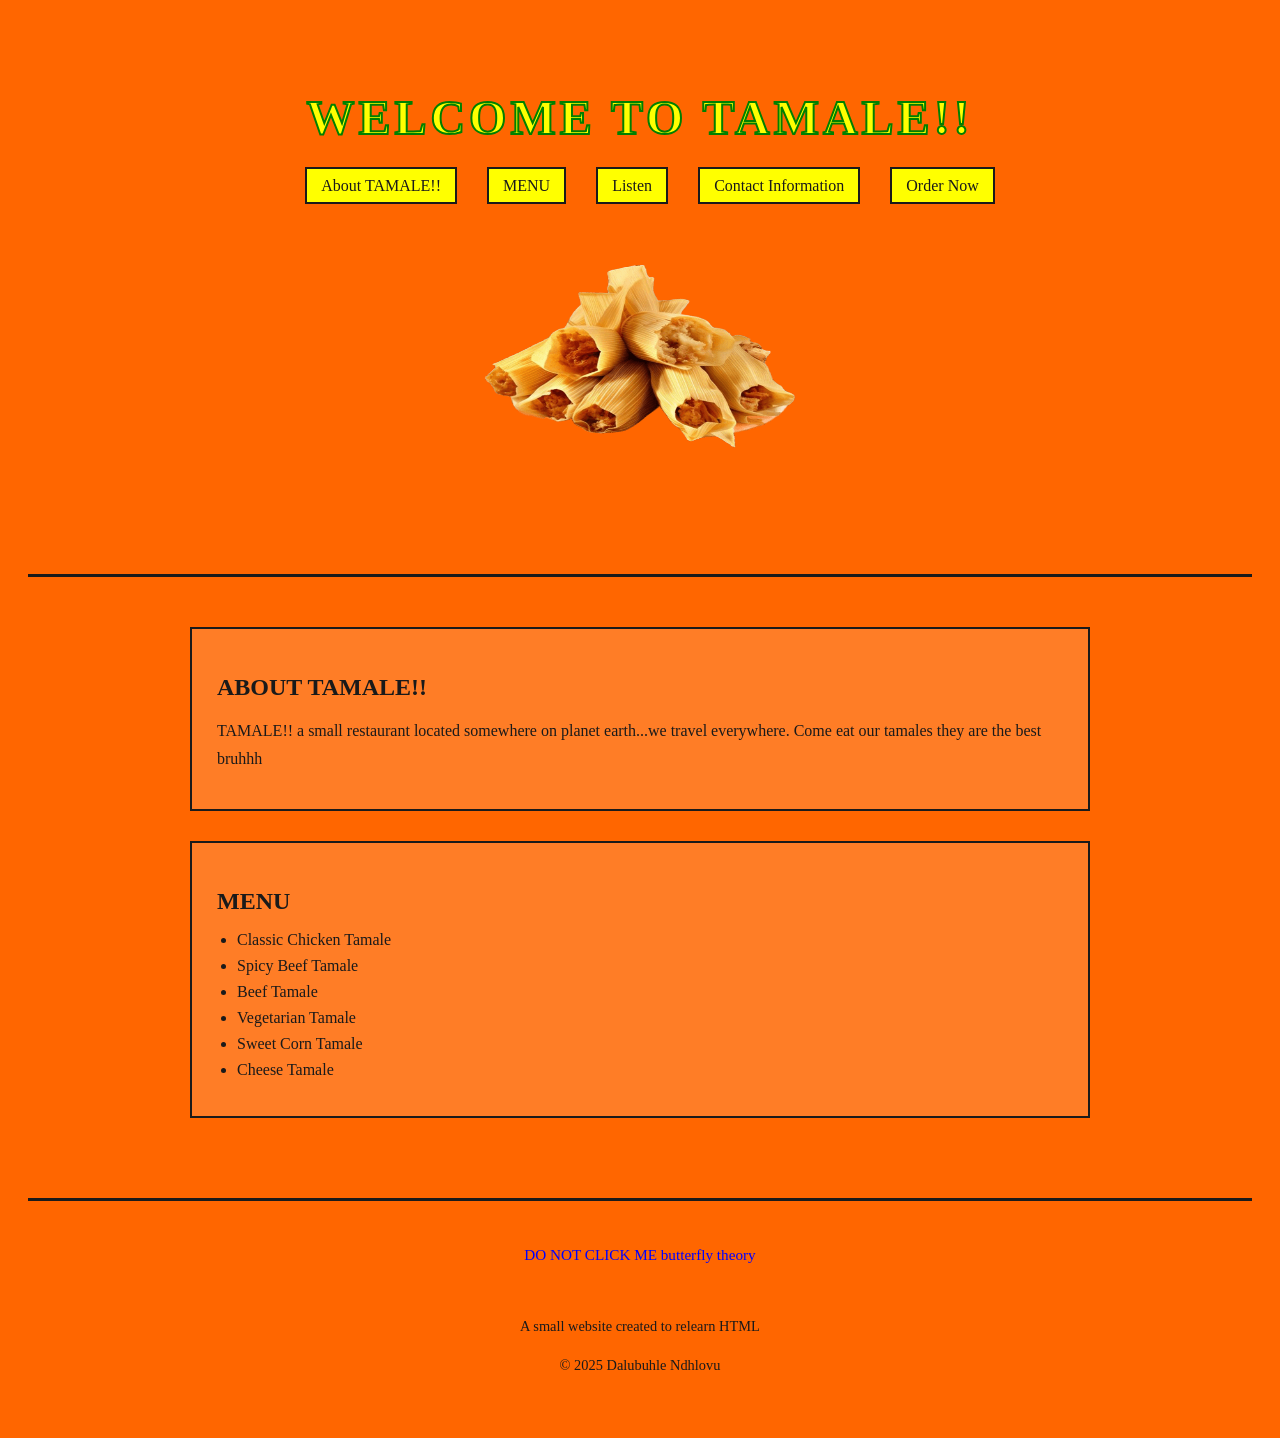
==== index.html @ e516558d "Add files via upload" ====
<!DOCTYPE html>
<html lang="en">
<head>
    <meta charset="UTF-8">
    <meta name="author" content="Dalubuhle Ndhlovu">
    <meta name="description" content="The official website for TAMALE!!the resturant">
    <meta name="viewport" content="width= device-width, initial-scale=1.0">
    <title>TAMALE!! the resturant</title>
    <link rel="stylesheet" href="style.css">
    <link rel="icon" href="favicon.ico" type="image/x-icon">
</head>

    <body>
        <header>
            <h1>WELCOME TO TAMALE!!</h1>
            <nav>
                    <ul>
    <li><a href="#about">About TAMALE!!</a></li>
    <li><a href="#menu">MENU</a></li>
    <li><a href="tamaleins.html">Listen</a></li>
    <li><a href="contacts.html">Contact Information</a></li>
    <li><a href="order.html">Order Now</a></li>
</ul>
                
            </nav>
            <figure>
                <img src="Tamale_image.png" alt="T logo" title="Tamale logo" width="400" height="267">
            </figure>
        </header>
        <hr>
        <main>
            <section id="about">
                <h2>ABOUT TAMALE!!</h2>
                <p>TAMALE!! a small restaurant located somewhere on planet earth...we travel everywhere. Come eat our tamales they are the best bruhhh</p>
            </section>
            <section id="menu">
                <h2>MENU</h2>
                <ul>
                    <li>Classic Chicken Tamale</li>
                    <li>Spicy Beef Tamale</li>
                    <li>Beef Tamale</li>
                    <li>Vegetarian Tamale</li>
                    <li>Sweet Corn Tamale</li>
                    <li>Cheese Tamale</li>
                </ul>
</main>
        <hr>
        <p style="text-align:center; margin-top: 40px;">
    <a href="butterflytheory.html" style="color: blue; text-decoration: none; font-size: 0.95rem;">DO NOT CLICK ME butterfly theory</a>
</p>
        <footer><P>A small website created to relearn HTML</P>
         <p>&copy; 2025 Dalubuhle Ndhlovu</p>
        </footer>
    </body>
</html>
---- style.css ----
@import url('https://fonts.googleapis.com/css2?family=Rubik+Mono+One&display=swap');

body {
    background-color: #FF6600;
    color: #1a1a1a;
    padding: 20px;
}

header {
    text-align: center;
    padding: 30px 0;
}

h1 {
    color: yellow;
    -webkit-text-stroke: 2px green;
    font-size: 3rem;
    letter-spacing: 4px;
    text-transform: uppercase;
}

h2, h3, h4, h5, h6 {
    color: #1a1a1a;
    margin: 20px 0 10px 0;
}

nav {
    margin: 20px 0;
}

    nav ul {
        list-style: none;
        display: flex;
        justify-content: center;
        gap: 30px;
        flex-wrap: wrap;
    }

        nav ul li a {
            color: #1a1a1a;
            text-decoration: none;
            font-size: 1rem;
            padding: 8px 14px;
            border: 2px solid #1a1a1a;
            background-color: yellow;
            transition: background-color 0.3s, color 0.3s;
        }

            nav ul li a:hover {
                background-color: green;
                color: yellow;
            }

hr {
    border: none;
    border-top: 3px solid #1a1a1a;
    margin: 30px 0;
}

main {
    max-width: 900px;
    margin: 0 auto;
    padding: 20px;
}

section {
    background-color: rgba(255, 255, 255, 0.15);
    border: 2px solid #1a1a1a;
    padding: 25px;
    margin-bottom: 30px;
}

p {
    line-height: 1.7;
    margin-bottom: 12px;
}

ul {
    padding-left: 20px;
    margin-bottom: 12px;
}

    ul li {
        margin-bottom: 8px;
    }

figure {
    margin: 20px auto;
    text-align: center;
}

    figure img {
        max-width: 100%;
    }

figcaption {
    margin-top: 8px;
    font-size: 0.9rem;
    color: #1a1a1a;
}

form {
    display: flex;
    flex-direction: column;
    gap: 12px;
    max-width: 500px;
}

label {
    font-size: 0.95rem;
    color: #1a1a1a;
}

input[type="text"],
input[type="email"],
textarea {
    font-family: 'Rubik Mono One', monospace;
    background-color: yellow;
    border: 2px solid #1a1a1a;
    padding: 10px;
    font-size: 0.95rem;
    width: 100%;
    color: #1a1a1a;
}

    input:focus,
    textarea:focus {
        outline: 3px solid green;
        background-color: #ffffa0;
    }

button[type="submit"] {
    font-family: 'Rubik Mono One', monospace;
    background-color: green;
    color: yellow;
    border: 2px solid #1a1a1a;
    padding: 12px 24px;
    font-size: 1rem;
    cursor: pointer;
    transition: background-color 0.3s, color 0.3s;
}

    button[type="submit"]:hover {
        background-color: yellow;
        color: green;
    }

address {
    font-style: normal;
    line-height: 2;
}

    address a {
        color: #1a1a1a;
        text-decoration: underline;
    }

        address a:hover {
            color: green;
        }

audio, video {
    display: block;
    margin: 16px 0;
    width: 100%;
    max-width: 560px;
    border: 3px solid #1a1a1a;
}

footer {
    text-align: center;
    padding: 20px;
    color: #1a1a1a;
    font-size: 0.9rem;
}
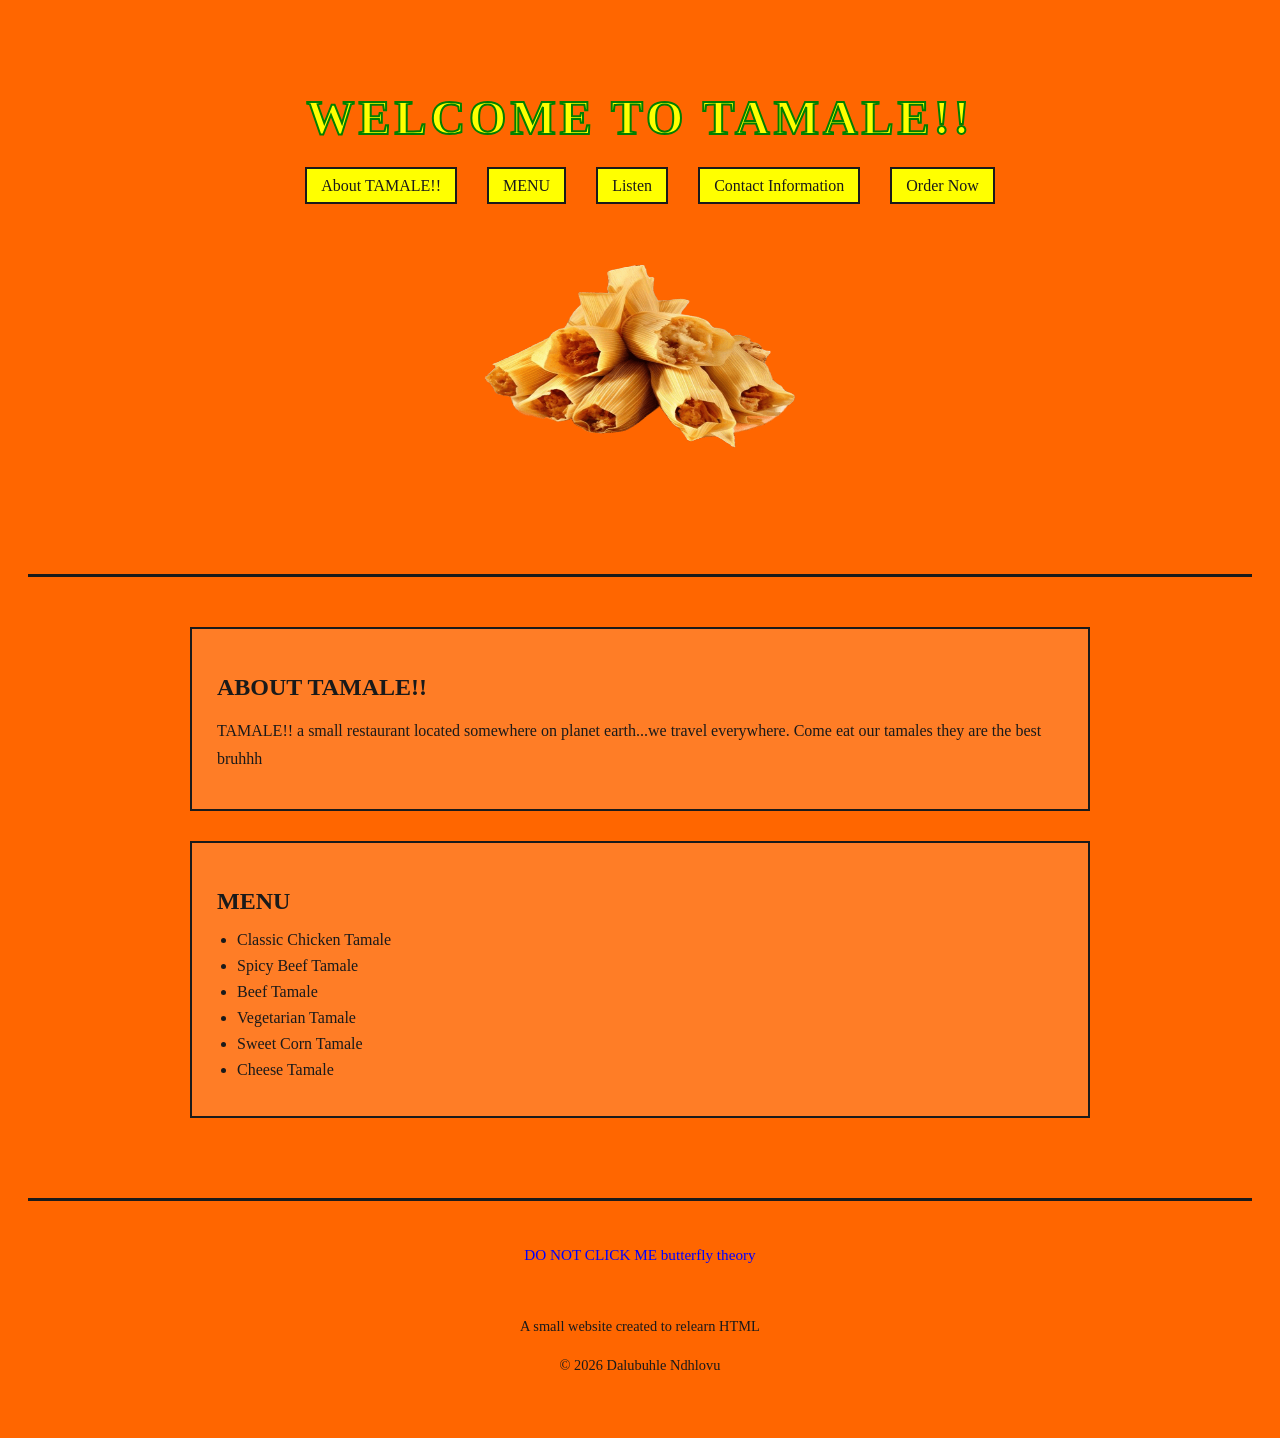
==== commit fec2a196: "Update index.html" ====
--- a/index.html
+++ b/index.html
@@ -49,7 +49,7 @@
     <a href="butterflytheory.html" style="color: blue; text-decoration: none; font-size: 0.95rem;">DO NOT CLICK ME butterfly theory</a>
 </p>
         <footer><P>A small website created to relearn HTML</P>
-         <p>&copy; 2025 Dalubuhle Ndhlovu</p>
+         <p>&copy; 2026 Dalubuhle Ndhlovu</p>
         </footer>
     </body>
 </html>
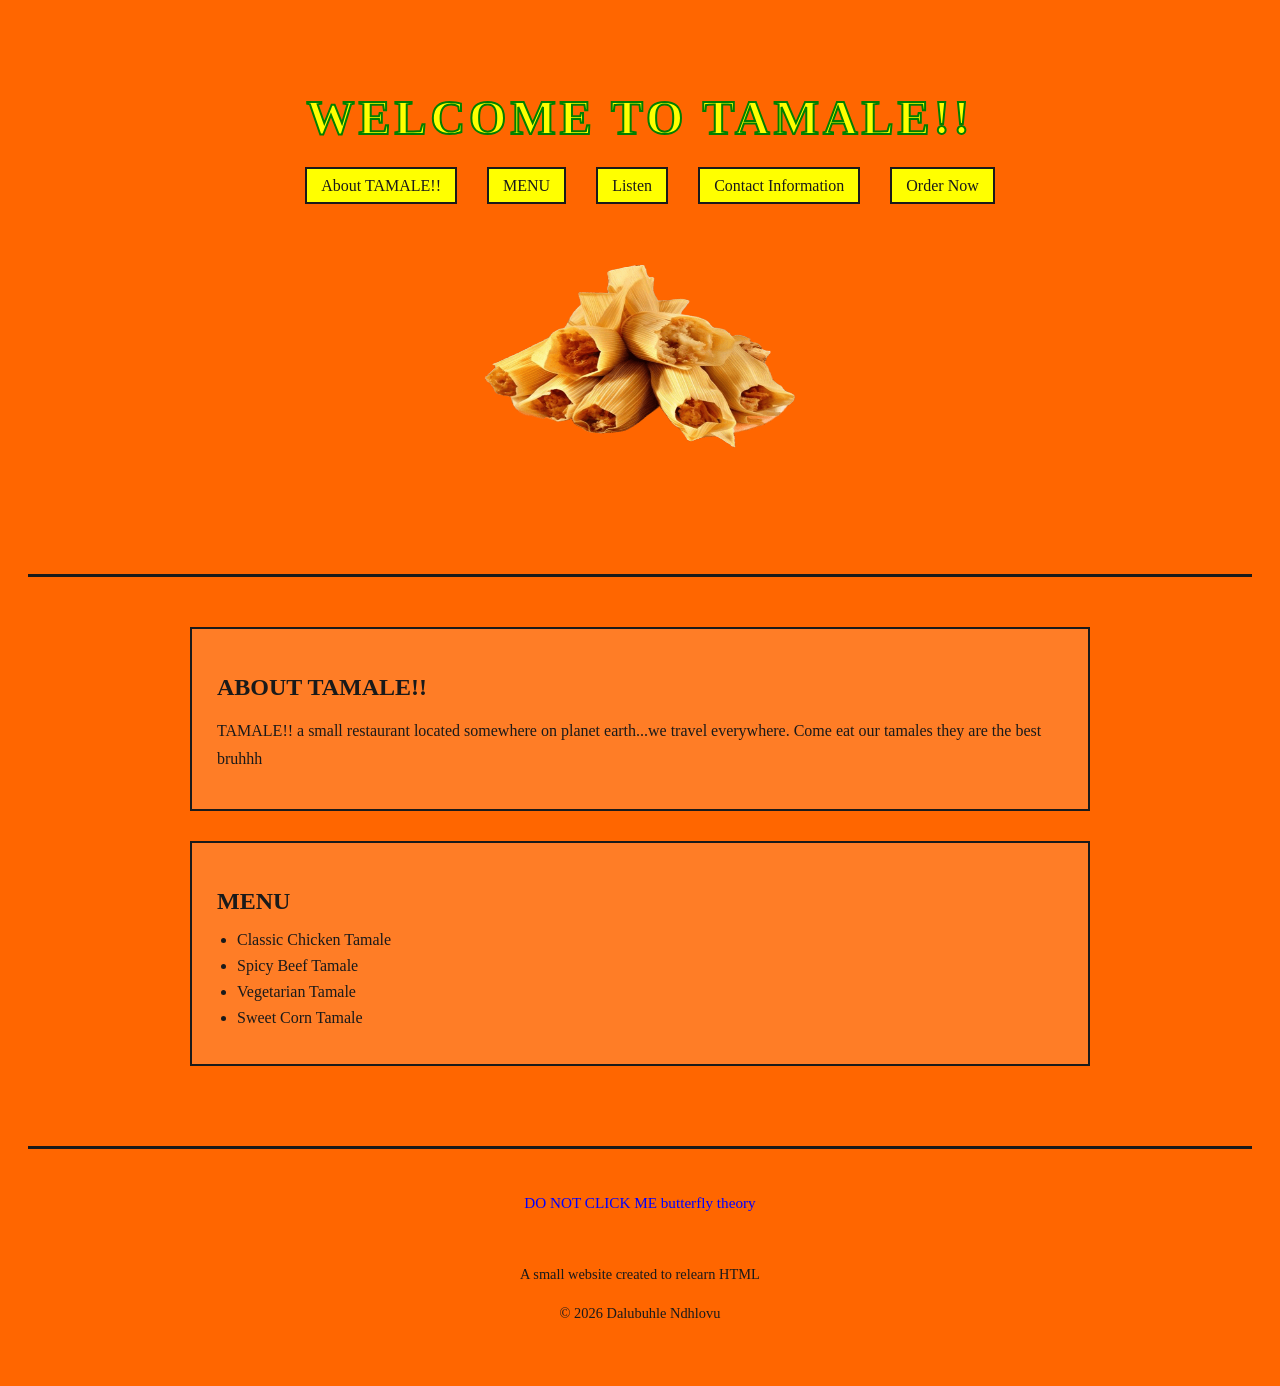
==== commit eea29694: "Update index.html" ====
--- a/index.html
+++ b/index.html
@@ -36,12 +36,12 @@
             <section id="menu">
                 <h2>MENU</h2>
                 <ul>
-                    <li>Classic Chicken Tamale</li>
+                    <li>Classic Chicken Tamale</li>+
                     <li>Spicy Beef Tamale</li>
-                    <li>Beef Tamale</li>
                     <li>Vegetarian Tamale</li>
-                    <li>Sweet Corn Tamale</li>
-                    <li>Cheese Tamale</li>
+                    <li>Sweet Corn Tamale</li>+
                 </ul>
 </main>
         <hr>
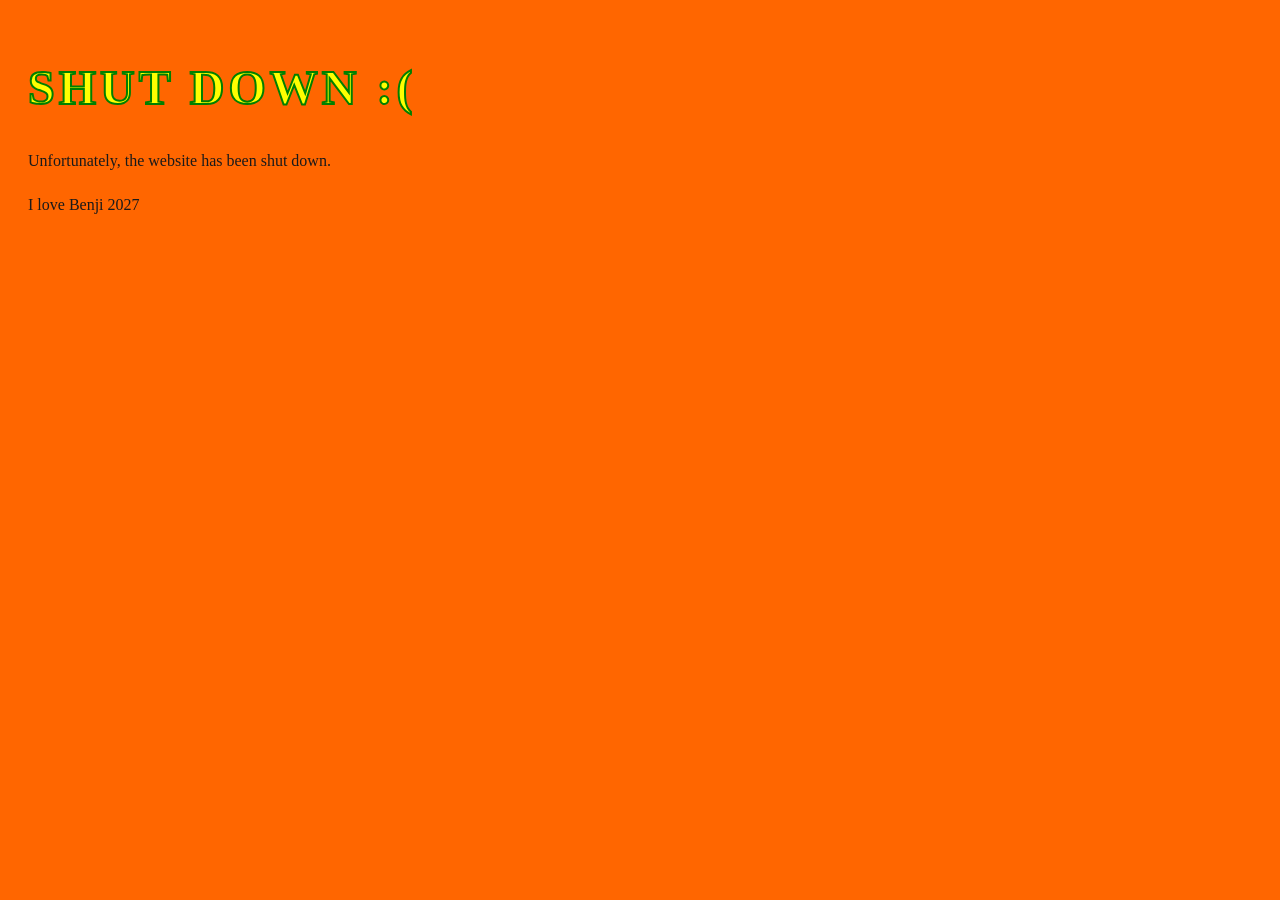
==== commit 2c22aa3b: "Update index.html with shutdown message Replaced the original content with a shutdown notice." ====
--- a/index.html
+++ b/index.html
@@ -1,55 +1,15 @@
 <!DOCTYPE html>
-<html lang="en">
 <head>
-    <meta charset="UTF-8">
-    <meta name="author" content="Dalubuhle Ndhlovu">
-    <meta name="description" content="The official website for TAMALE!!the resturant">
-    <meta name="viewport" content="width= device-width, initial-scale=1.0">
-    <title>TAMALE!! the resturant</title>
-    <link rel="stylesheet" href="style.css">
-    <link rel="icon" href="favicon.ico" type="image/x-icon">
+  <meta charset="UTF-8">
+  <title>Sticky note</title>
+
+  <link rel="stylesheet" href="style.css">
 </head>
-
-    <body>
-        <header>
-            <h1>WELCOME TO TAMALE!!</h1>
-            <nav>
-                    <ul>
-    <li><a href="#about">About TAMALE!!</a></li>
-    <li><a href="#menu">MENU</a></li>
-    <li><a href="tamaleins.html">Listen</a></li>
-    <li><a href="contacts.html">Contact Information</a></li>
-    <li><a href="order.html">Order Now</a></li>
-</ul>
-                
-            </nav>
-            <figure>
-                <img src="Tamale_image.png" alt="T logo" title="Tamale logo" width="400" height="267">
-            </figure>
-        </header>
-        <hr>
-        <main>
-            <section id="about">
-                <h2>ABOUT TAMALE!!</h2>
-                <p>TAMALE!! a small restaurant located somewhere on planet earth...we travel everywhere. Come eat our tamales they are the best bruhhh</p>
-            </section>
-            <section id="menu">
-                <h2>MENU</h2>
-                <ul>
-                    <li>Classic Chicken Tamale</li>-
-                    <li>Spicy Beef Tamale</li>
-                    <li>Vegetarian Tamale</li>
-                    <li>Sweet Corn Tamale</li>-
-                </ul>
-</main>
-        <hr>
-        <p style="text-align:center; margin-top: 40px;">
-    <a href="butterflytheory.html" style="color: blue; text-decoration: none; font-size: 0.95rem;">DO NOT CLICK ME butterfly theory</a>
-</p>
-        <footer><P>A small website created to relearn HTML</P>
-         <p>&copy; 2026 Dalubuhle Ndhlovu</p>
-        </footer>
-    </body>
-</html>+<body>
+<div class='post-it'>
+	<h1>Shut down :(</h1>
+  <p>Unfortunately, the website has been shut down.</p>
+  <p>I love Benji 2027</p>
+</div>
+</body>
+</html>
